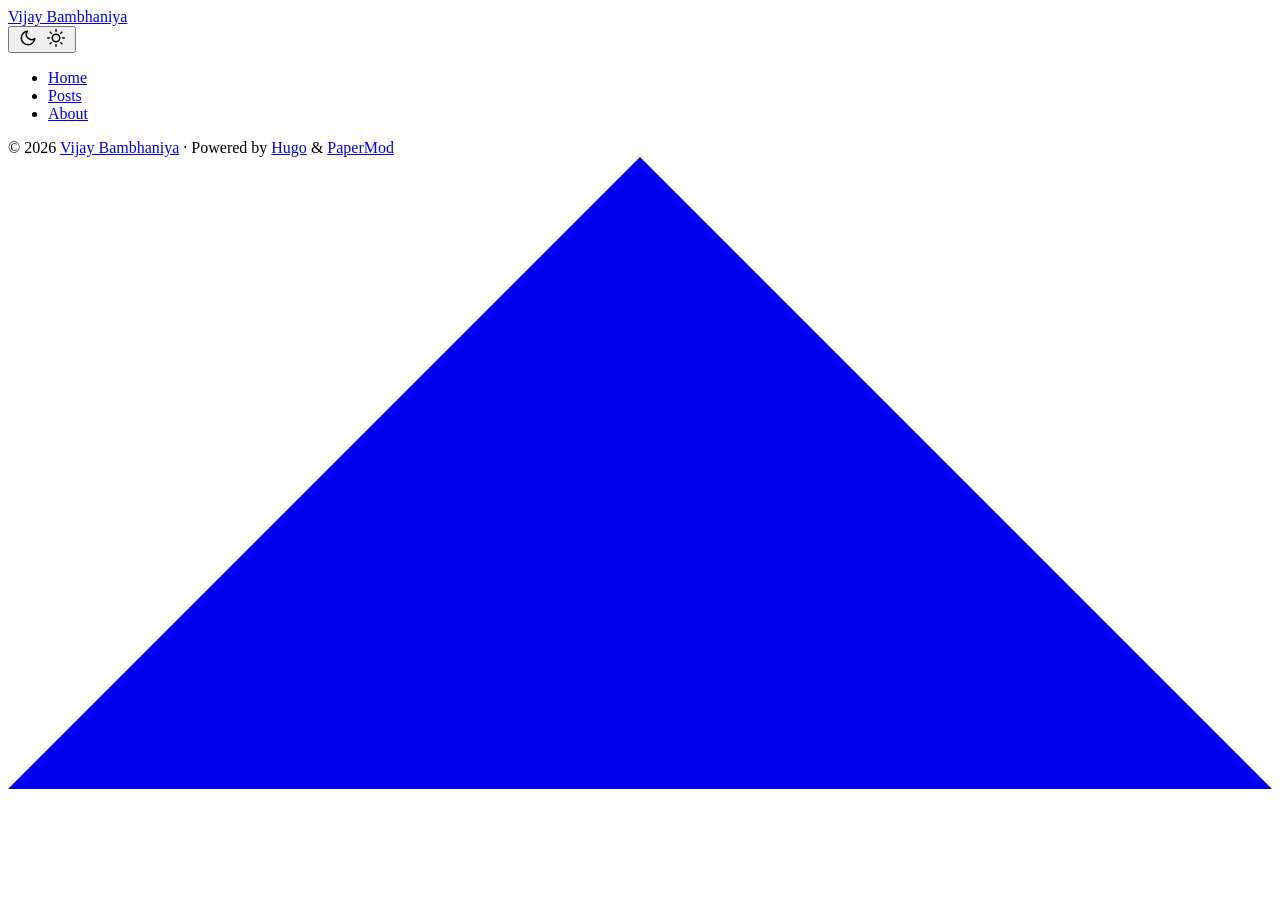
==== public/index.html @ 69aca3af "Initial Hugo site setup with PaperMod theme and custom styling - Set up Hugo site structure - Added " ====
<!DOCTYPE html>
<html lang="en" dir="auto" data-theme="auto">

<head>
	<meta name="generator" content="Hugo 0.154.5"><script src="/livereload.js?mindelay=10&amp;v=2&amp;port=1313&amp;path=livereload" data-no-instant defer></script><meta charset="utf-8">
<meta http-equiv="X-UA-Compatible" content="IE=edge">
<meta name="viewport" content="width=device-width, initial-scale=1, shrink-to-fit=no">
<meta name="robots" content="noindex, nofollow">
<title>Vijay Bambhaniya</title>

<meta name="description" content="Welcome to my personal blog and portfolio">
<meta name="author" content="00imvj00">
<link rel="canonical" href="http://localhost:1313/">
<link crossorigin="anonymous" href="/assets/css/stylesheet.dba21b8bc75445f51b5f5305690b4ab915605b6cbe657fd516203d31dc35fa87.css" integrity="sha256-26Ibi8dURfUbX1MFaQtKuRVgW2y&#43;ZX/VFiA9Mdw1&#43;oc=" rel="preload stylesheet" as="style">
<link rel="icon" href="http://localhost:1313/favicon.ico">
<link rel="icon" type="image/png" sizes="16x16" href="http://localhost:1313/favicon-16x16.png">
<link rel="icon" type="image/png" sizes="32x32" href="http://localhost:1313/favicon-32x32.png">
<link rel="apple-touch-icon" href="http://localhost:1313/apple-touch-icon.png">
<link rel="mask-icon" href="http://localhost:1313/safari-pinned-tab.svg">
<meta name="theme-color" content="#2e2e33">
<meta name="msapplication-TileColor" content="#2e2e33">
<link rel="alternate" type="application/rss+xml" href="http://localhost:1313/index.xml" title="rss">
<link rel="alternate" hreflang="en" href="http://localhost:1313/">
<noscript>
    <style>
        #theme-toggle,
        .top-link {
            display: none;
        }

    </style>
    <style>
        @media (prefers-color-scheme: dark) {
            :root {
                --theme: rgb(29, 30, 32);
                --entry: rgb(46, 46, 51);
                --primary: rgb(218, 218, 219);
                --secondary: rgb(155, 156, 157);
                --tertiary: rgb(65, 66, 68);
                --content: rgb(196, 196, 197);
                --code-block-bg: rgb(46, 46, 51);
                --code-bg: rgb(55, 56, 62);
                --border: rgb(51, 51, 51);
                color-scheme: dark;
            }

            .list {
                background: var(--theme);
            }

            .toc {
                background: var(--entry);
            }
        }

        @media (prefers-color-scheme: light) {
            .list::-webkit-scrollbar-thumb {
                border-color: var(--code-bg);
            }
        }

    </style>
</noscript>
<script>
    if (localStorage.getItem("pref-theme") === "dark") {
        document.querySelector("html").dataset.theme = 'dark';
    } else if (localStorage.getItem("pref-theme") === "light") {
       document.querySelector("html").dataset.theme = 'light';
    } else if (window.matchMedia('(prefers-color-scheme: dark)').matches) {
        document.querySelector("html").dataset.theme = 'dark';
    } else {
        document.querySelector("html").dataset.theme = 'light';
    }

</script>
</head>
<body class="list" id="top">
    <header class="header">
    <nav class="nav">
        <div class="logo">
            <a href="http://localhost:1313/" accesskey="h" title="Vijay Bambhaniya (Alt + H)">Vijay Bambhaniya</a>
            <div class="logo-switches">
                <button id="theme-toggle" accesskey="t" title="(Alt + T)" aria-label="Toggle theme">
                    <svg id="moon" xmlns="http://www.w3.org/2000/svg" width="24" height="18" viewBox="0 0 24 24"
                        fill="none" stroke="currentColor" stroke-width="2" stroke-linecap="round"
                        stroke-linejoin="round">
                        <path d="M21 12.79A9 9 0 1 1 11.21 3 7 7 0 0 0 21 12.79z"></path>
                    </svg>
                    <svg id="sun" xmlns="http://www.w3.org/2000/svg" width="24" height="18" viewBox="0 0 24 24"
                        fill="none" stroke="currentColor" stroke-width="2" stroke-linecap="round"
                        stroke-linejoin="round">
                        <circle cx="12" cy="12" r="5"></circle>
                        <line x1="12" y1="1" x2="12" y2="3"></line>
                        <line x1="12" y1="21" x2="12" y2="23"></line>
                        <line x1="4.22" y1="4.22" x2="5.64" y2="5.64"></line>
                        <line x1="18.36" y1="18.36" x2="19.78" y2="19.78"></line>
                        <line x1="1" y1="12" x2="3" y2="12"></line>
                        <line x1="21" y1="12" x2="23" y2="12"></line>
                        <line x1="4.22" y1="19.78" x2="5.64" y2="18.36"></line>
                        <line x1="18.36" y1="5.64" x2="19.78" y2="4.22"></line>
                    </svg>
                </button>
            </div>
        </div>
        <ul id="menu">
            <li>
                <a href="http://localhost:1313/" title="Home">
                    <span class="active">Home</span>
                </a>
            </li>
            <li>
                <a href="http://localhost:1313/posts/" title="Posts">
                    <span>Posts</span>
                </a>
            </li>
            <li>
                <a href="http://localhost:1313/about/" title="About">
                    <span>About</span>
                </a>
            </li>
        </ul>
    </nav>
</header>
<main class="main"> 
    </main>
    
<footer class="footer">
        <span>&copy; 2026 <a href="http://localhost:1313/">Vijay Bambhaniya</a></span> · 

    <span>
        Powered by
        <a href="https://gohugo.io/" rel="noopener noreferrer" target="_blank">Hugo</a> &
        <a href="https://github.com/adityatelange/hugo-PaperMod/" rel="noopener" target="_blank">PaperMod</a>
    </span>
</footer>
<a href="#top" aria-label="go to top" title="Go to Top (Alt + G)" class="top-link" id="top-link" accesskey="g">
    <svg xmlns="http://www.w3.org/2000/svg" viewBox="0 0 12 6" fill="currentColor">
        <path d="M12 6H0l6-6z" />
    </svg>
</a>

<script>
    let menu = document.getElementById('menu');
    if (menu) {
        
        const scrollPosition = localStorage.getItem("menu-scroll-position");
        if (scrollPosition) {
            menu.scrollLeft = parseInt(scrollPosition, 10);
        }
        
        menu.onscroll = function () {
            localStorage.setItem("menu-scroll-position", menu.scrollLeft);
        }
    }

    document.querySelectorAll('a[href^="#"]').forEach(anchor => {
        anchor.addEventListener("click", function (e) {
            e.preventDefault();
            var id = this.getAttribute("href").substr(1);
            if (!window.matchMedia('(prefers-reduced-motion: reduce)').matches) {
                document.querySelector(`[id='${decodeURIComponent(id)}']`).scrollIntoView({
                    behavior: "smooth"
                });
            } else {
                document.querySelector(`[id='${decodeURIComponent(id)}']`).scrollIntoView();
            }
            if (id === "top") {
                history.replaceState(null, null, " ");
            } else {
                history.pushState(null, null, `#${id}`);
            }
        });
    });

</script>
<script>
    var mybutton = document.getElementById("top-link");
    window.onscroll = function () {
        if (document.body.scrollTop > 800 || document.documentElement.scrollTop > 800) {
            mybutton.style.visibility = "visible";
            mybutton.style.opacity = "1";
        } else {
            mybutton.style.visibility = "hidden";
            mybutton.style.opacity = "0";
        }
    };

</script>
<script>
    document.getElementById("theme-toggle").addEventListener("click", () => {
        const html = document.querySelector("html");
        if (html.dataset.theme === "dark") {
            html.dataset.theme = 'light';
            localStorage.setItem("pref-theme", 'light');
        } else {
            html.dataset.theme = 'dark';
            localStorage.setItem("pref-theme", 'dark');
        }
    })

</script>
</body>

</html>
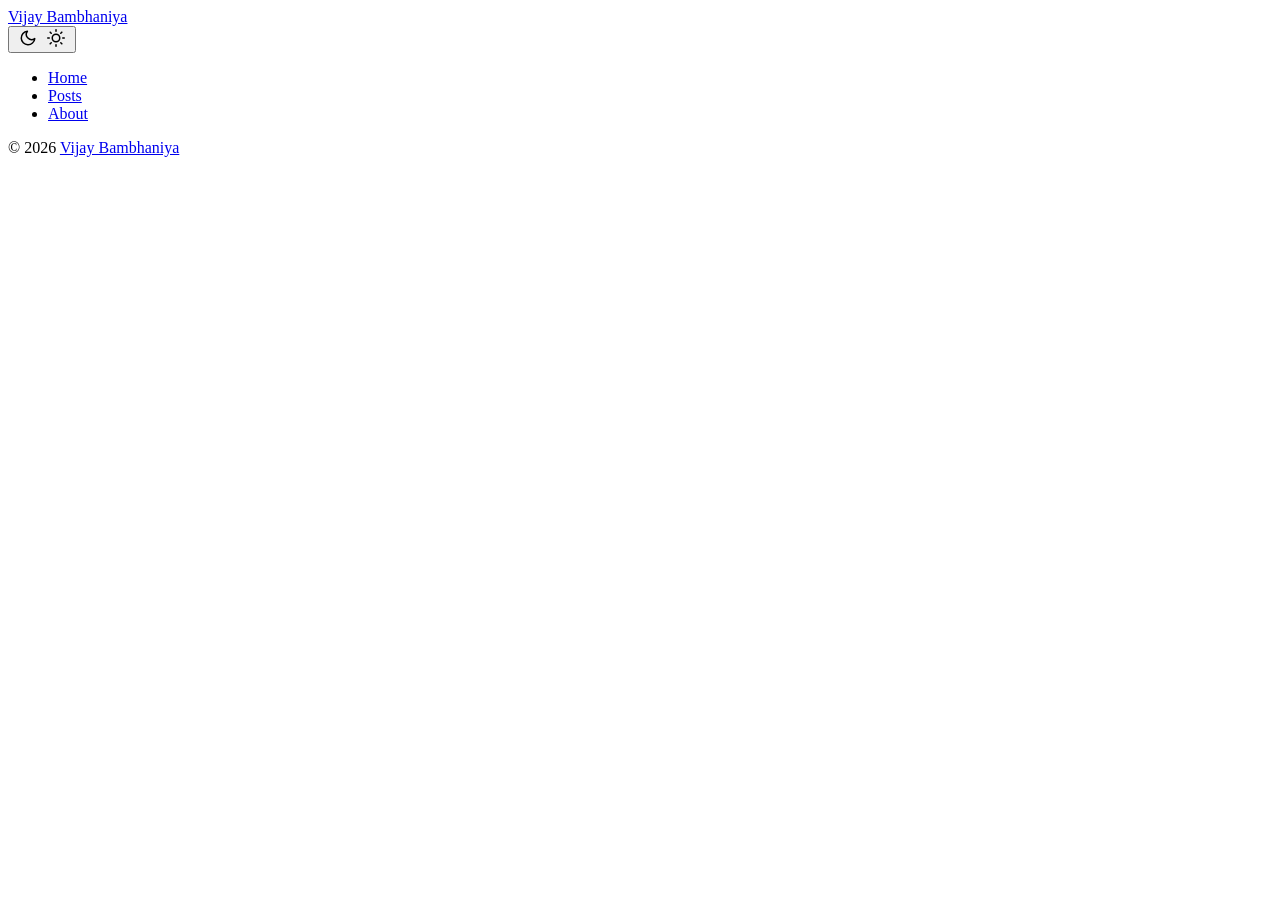
==== commit 46a77a0b: "fix:" ====
--- a/public/index.html
+++ b/public/index.html
@@ -125,80 +125,7 @@
     </main>
     
 <footer class="footer">
-        <span>&copy; 2026 <a href="http://localhost:1313/">Vijay Bambhaniya</a></span> · 
-
-    <span>
-        Powered by
-        <a href="https://gohugo.io/" rel="noopener noreferrer" target="_blank">Hugo</a> &
-        <a href="https://github.com/adityatelange/hugo-PaperMod/" rel="noopener" target="_blank">PaperMod</a>
-    </span>
-</footer>
-<a href="#top" aria-label="go to top" title="Go to Top (Alt + G)" class="top-link" id="top-link" accesskey="g">
-    <svg xmlns="http://www.w3.org/2000/svg" viewBox="0 0 12 6" fill="currentColor">
-        <path d="M12 6H0l6-6z" />
-    </svg>
-</a>
-
-<script>
-    let menu = document.getElementById('menu');
-    if (menu) {
-        
-        const scrollPosition = localStorage.getItem("menu-scroll-position");
-        if (scrollPosition) {
-            menu.scrollLeft = parseInt(scrollPosition, 10);
-        }
-        
-        menu.onscroll = function () {
-            localStorage.setItem("menu-scroll-position", menu.scrollLeft);
-        }
-    }
-
-    document.querySelectorAll('a[href^="#"]').forEach(anchor => {
-        anchor.addEventListener("click", function (e) {
-            e.preventDefault();
-            var id = this.getAttribute("href").substr(1);
-            if (!window.matchMedia('(prefers-reduced-motion: reduce)').matches) {
-                document.querySelector(`[id='${decodeURIComponent(id)}']`).scrollIntoView({
-                    behavior: "smooth"
-                });
-            } else {
-                document.querySelector(`[id='${decodeURIComponent(id)}']`).scrollIntoView();
-            }
-            if (id === "top") {
-                history.replaceState(null, null, " ");
-            } else {
-                history.pushState(null, null, `#${id}`);
-            }
-        });
-    });
-
-</script>
-<script>
-    var mybutton = document.getElementById("top-link");
-    window.onscroll = function () {
-        if (document.body.scrollTop > 800 || document.documentElement.scrollTop > 800) {
-            mybutton.style.visibility = "visible";
-            mybutton.style.opacity = "1";
-        } else {
-            mybutton.style.visibility = "hidden";
-            mybutton.style.opacity = "0";
-        }
-    };
-
-</script>
-<script>
-    document.getElementById("theme-toggle").addEventListener("click", () => {
-        const html = document.querySelector("html");
-        if (html.dataset.theme === "dark") {
-            html.dataset.theme = 'light';
-            localStorage.setItem("pref-theme", 'light');
-        } else {
-            html.dataset.theme = 'dark';
-            localStorage.setItem("pref-theme", 'dark');
-        }
-    })
-
-</script>
-</body>
+    <span>&copy; 2026 <a href="http://localhost:1313/">Vijay Bambhaniya</a></span>
+</footer></body>
 
 </html>
